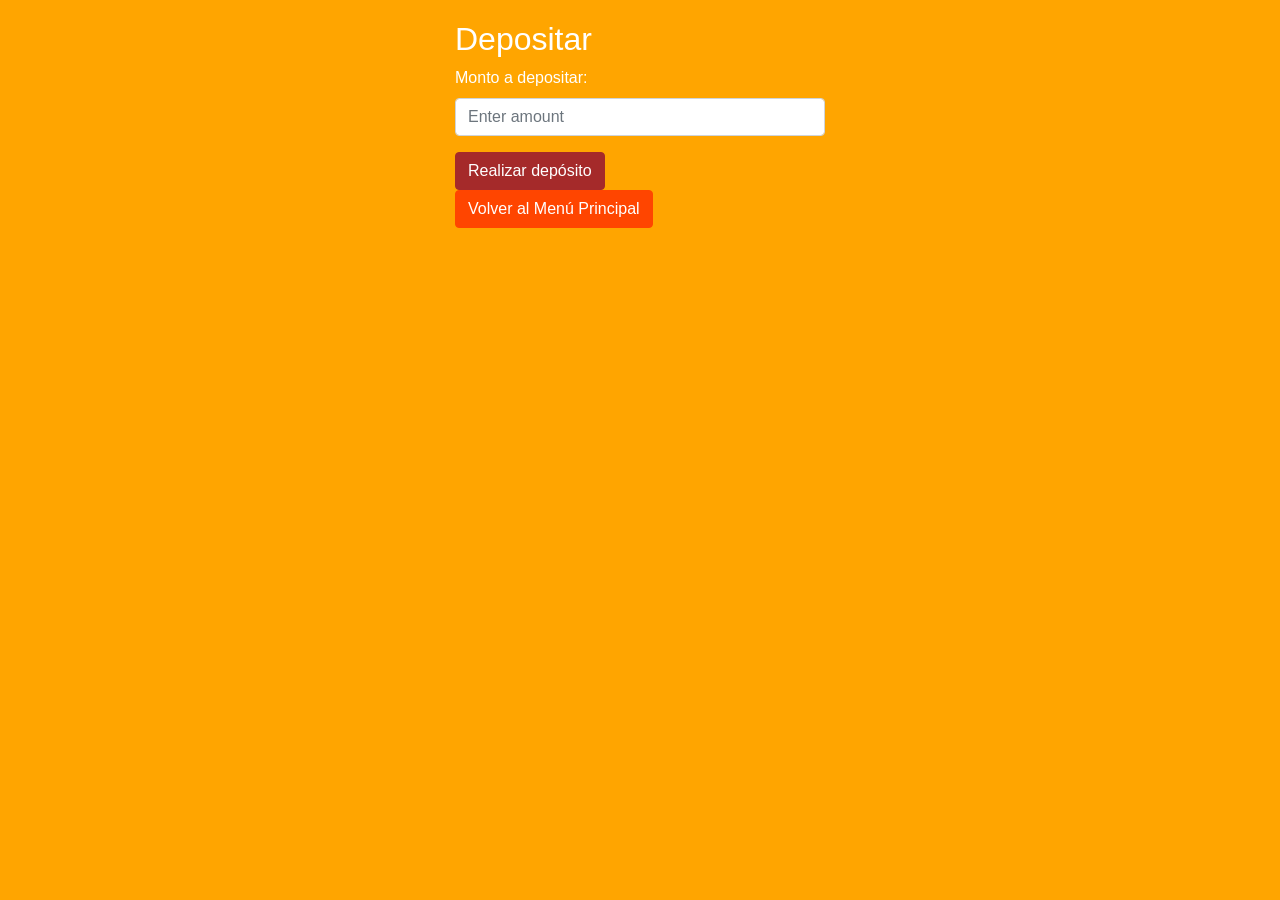
==== deposit.html @ 9c7e13aa "the thing" ====
<!DOCTYPE html>
<html>
<head>
  <title>Wallet - Depositar</title>
  <link rel="stylesheet" href="https://maxcdn.bootstrapcdn.com/bootstrap/4.0.0/css/bootstrap.min.css">
  <style>
    body {
      background-color: orange;
      color: white;
      padding: 20px;
    }

    .container {
      max-width: 400px;
      margin: 0 auto;
    }
     .btn-primary {
      background-color: brown;
      border-color: brown;
      color: white;
    }
    
    .btn-primary:hover {
      background-color: rgb(196, 20, 20);
      border-color: rgb(196, 20, 20);
      color: white;
    }

    .btn-secondary {
      background-color: orangered;
      border-color: orangered;
      color: white;
    }
    
    .btn-secondary:hover {
      background-color: rgb(255, 106, 0);
      border-color: rgb(255, 106, 0);
      color: white;
    }
    
  </style>
</head>
<body>
  <div class="container">
    <h2>Depositar</h2>
    <form>
      <div class="form-group">
        <label for="depositAmount">Monto a depositar:</label>
        <input type="number" class="form-control" id="depositAmount" placeholder="Enter amount">
      </div>
      <button type="submit" class="btn btn-primary">Realizar depósito</button>
    </form>
    <a href="menu.html" class="btn btn-secondary">Volver al Menú Principal</a>
  </div>
</body>
</html>
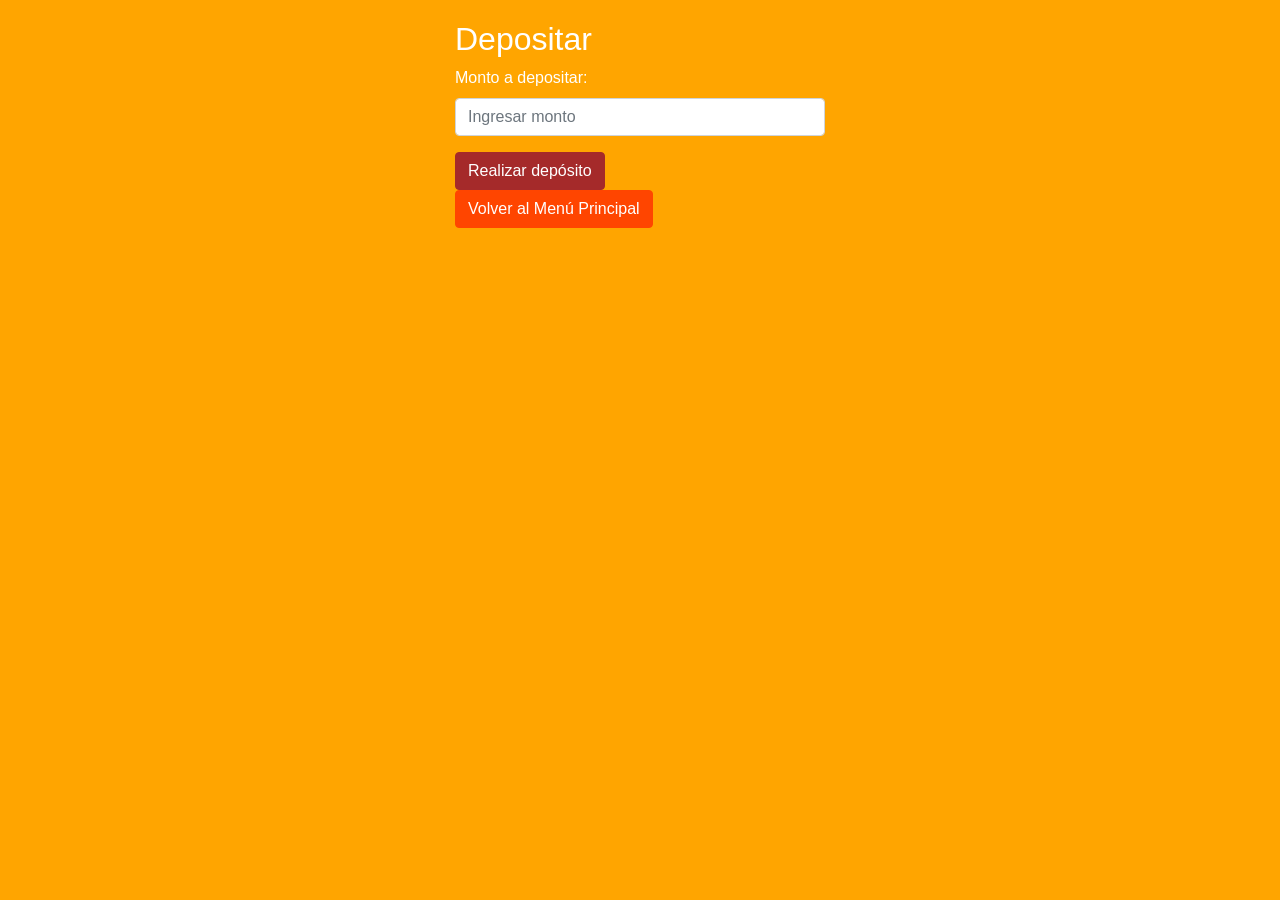
==== commit 9ec3641c: "feat(transactions) Se agrega lógica de creación de transacciones ordenadas por fecha con código de c" ====
--- a/deposit.html
+++ b/deposit.html
@@ -1,56 +1,23 @@
 <!DOCTYPE html>
 <html>
 <head>
+  <meta charset="UTF-8"> <meta name="viewport" content="width=device-width, initial-scale=1.0">
   <title>Wallet - Depositar</title>
   <link rel="stylesheet" href="https://maxcdn.bootstrapcdn.com/bootstrap/4.0.0/css/bootstrap.min.css">
-  <style>
-    body {
-      background-color: orange;
-      color: white;
-      padding: 20px;
-    }
-
-    .container {
-      max-width: 400px;
-      margin: 0 auto;
-    }
-     .btn-primary {
-      background-color: brown;
-      border-color: brown;
-      color: white;
-    }
-    
-    .btn-primary:hover {
-      background-color: rgb(196, 20, 20);
-      border-color: rgb(196, 20, 20);
-      color: white;
-    }
-
-    .btn-secondary {
-      background-color: orangered;
-      border-color: orangered;
-      color: white;
-    }
-    
-    .btn-secondary:hover {
-      background-color: rgb(255, 106, 0);
-      border-color: rgb(255, 106, 0);
-      color: white;
-    }
-    
-  </style>
+  <link rel="stylesheet" href="./assets/css/style.css">
 </head>
 <body>
   <div class="container">
     <h2>Depositar</h2>
-    <form>
+    <form onsubmit="event.preventDefault(); deposit(Number(document.getElementById('depositAmount').value));">
       <div class="form-group">
         <label for="depositAmount">Monto a depositar:</label>
-        <input type="number" class="form-control" id="depositAmount" placeholder="Enter amount">
+        <input type="number" class="form-control" id="depositAmount" placeholder="Ingresar monto">
       </div>
       <button type="submit" class="btn btn-primary">Realizar depósito</button>
     </form>
     <a href="menu.html" class="btn btn-secondary">Volver al Menú Principal</a>
   </div>
+  <script src="./assets/js/balance.js"></script>
 </body>
 </html>
--- a/assets/css/style.css
+++ b/assets/css/style.css
@@ -0,0 +1,106 @@
+    body {
+      background-color: orange;
+      color: white;
+      padding: 20px;
+    }
+
+    .container {
+      max-width: 400px;
+      margin: 0 auto;
+    }
+
+    .list-group {
+      color: grey;
+    }
+
+     .btn-primary {
+      background-color: brown;
+      border-color: brown;
+      color: white;
+    }
+    
+    .btn-primary:hover {
+      background-color: rgb(196, 20, 20);
+      border-color: rgb(196, 20, 20);
+      color: white;
+    }
+
+    .btn-secondary {
+      background-color: orangered;
+      border-color: orangered;
+      color: white;
+    }
+    
+    .btn-secondary:hover {
+      background-color: rgb(255, 106, 0);
+      border-color: rgb(255, 106, 0);
+      color: white;
+    }
+ /*
+    h3 {
+      display: flex;
+      flex-direction: row;
+      justify-self: right;
+    }
+*/
+  .transaction-item {
+    display: flex;
+    flex-direction: column;
+    border: 1px solid #ddd;
+    border-radius: 4px;
+    background-color: #f8f9fa;
+ 
+    color: #333;
+  }
+
+  .transfer-item .contact-alias {
+  color: red;
+  font-weight: bold;
+  text-align: right;
+  }
+
+.deposit-item .contact-alias {
+  color: green;
+  font-weight: bold;
+  }
+
+
+  .contact-header {
+    padding: 12px;
+    cursor: pointer;
+    display: flex;
+    justify-content: space-between;
+    align-items: center;
+    font-weight: bold;
+    background-color: #e9ecef;
+    border-radius: 4px 4px 0 0;
+  }
+
+  .contact-header:hover {
+    background-color: #dee2e6;
+  }
+
+  .contact-alias {
+    flex-grow: 1;
+  }
+
+  .toggle-icon {
+    margin-left: 10px;
+    transition: transform 0.3s;
+  }
+
+  .contact-details {
+    padding: 12px;
+    background-color: white;
+    border-radius: 0 0 4px 4px;
+    font-size: 14px;
+  }
+
+  .contact-details p {
+    margin-bottom: 8px;
+    color: #555;
+  }
+
+  .contact-details p:last-child {
+    margin-bottom: 0;
+  }
